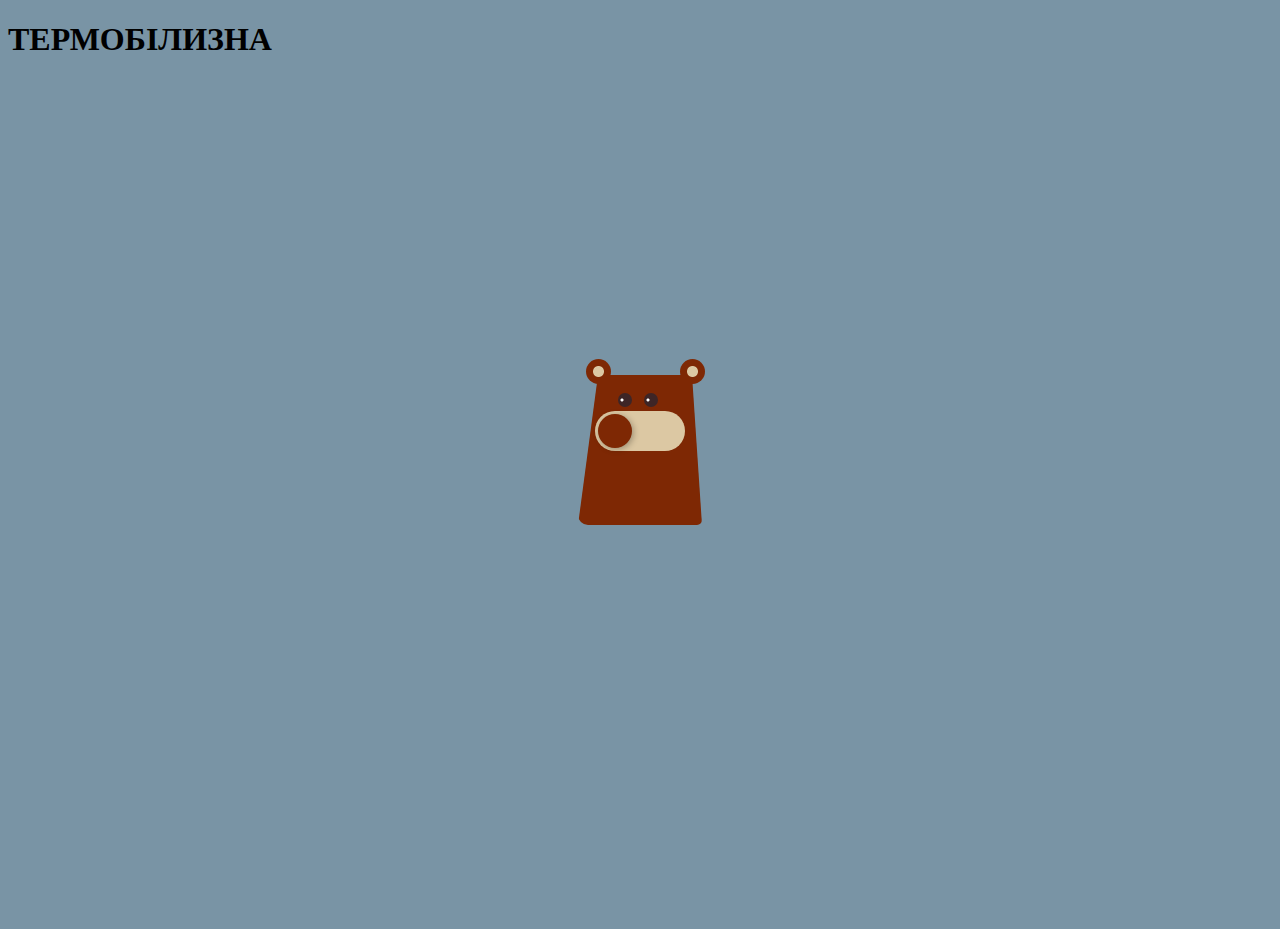
==== nikita.html @ d879057d "1" ====
<!DOCTYPE html>
<html lang="en">
  <head>
    <meta charset="UTF-8" />
    <meta http-equiv="X-UA-Compatible" content="IE=edge" />
    <meta name="viewport" content="width=device-width, initial-scale=1.0" />
    <title>Document</title>
    <link rel="stylesheet" href="./css/styles.css" />
  </head>
  <body>
    <h1 class="h1">ТЕРМОБІЛИЗНА</h1>
    <main>


<div class="toggleWrapper">
  <input type="checkbox" class="dn" id="dn"/>
    <label for="dn" class="toggle">
    <span class="toggle__handler">
  </label>
  <div class="bear-body">
    <span class="eye left"></span>
    <span class="eye right"></span>
  </div>
</div>

    </main>
  </body>
</html>
---- css/styles.css ----
body {
    background-color: #7994a5;
    height: 100vh;
}

.toggleWrapper {
    position: absolute;
    top: 50%;
    left: 50%;
    padding: 0 200px;
    transform: translate3d(-50%, -50%, 0);
}

.toggleWrapper input {
    position: absolute;
    left: -99em;
}

.toggle {
    cursor: pointer;
    display: inline-block;
    position: absolute;
    width: 90px;
    top: 36px;
    left: 50%;
    transform: translateX(-50%);
    height: 40px;
    background-color: #dcc8a3;
    border-radius: 84px;
    z-index: 2;
    transition: background-color 200ms cubic-bezier(0.445, 0.05, 0.55, 0.95);
}

.toggle__handler {
    display: inline-block;
    position: relative;
    z-index: 1;
    top: 3px;
    left: 3px;
    width: 34px;
    height: 34px;
    background-color: #7e2804;
    border-radius: 50px;
    box-shadow: 0 2px 6px rgba(0, 0, 0, 0.3);
    transition: all 400ms cubic-bezier(0.68, -0.55, 0.265, 1.55);
    transform: rotate(-45deg);
}

input:checked+.toggle:after {
    color: #ffffff;
}

input:checked+.toggle .toggle__handler {
    transform: translate3d(49px, 0, 0) rotate(0);
}

input:checked+.toggle+.bear-body {
    transform: rotateY(180deg);
}

.bear-body {
    position: relative;
    border-radius: 20px 10px 5px;
    border-bottom: 150px solid #7e2804;
    border-left: 20px solid transparent;
    border-right: 10px solid transparent;
    height: 0;
    width: 94px;
}

.bear-body::before,
.bear-body::after {
    content: "";
    position: absolute;
    height: 25px;
    width: 25px;
    border-radius: 50%;
    top: -16px;
    background: radial-gradient(#dcc8a3 5px, #7e2804 6px);
}

.bear-body::before {
    left: -12.5px;
}

.bear-body::after {
    right: -12.5px;
}

.bear-body .eye {
    position: absolute;
    top: 18px;
    background: #3d2526;
    height: 14px;
    width: 14px;
    border-radius: 50%;
    background-image: radial-gradient(circle at 4px, white 1px, #3d2526 2px);
}

.bear-body .eye.left {
    left: 20px;
    animation: blink 3s ease-in-out infinite;
}

.bear-body .eye.right {
    left: 46px;
    animation: blink 3.5s ease-in-out infinite;
}

@keyframes blink {
    85% {
        transform: rotateX(0deg);
    }

    90% {
        transform: rotateX(90deg);
    }
}
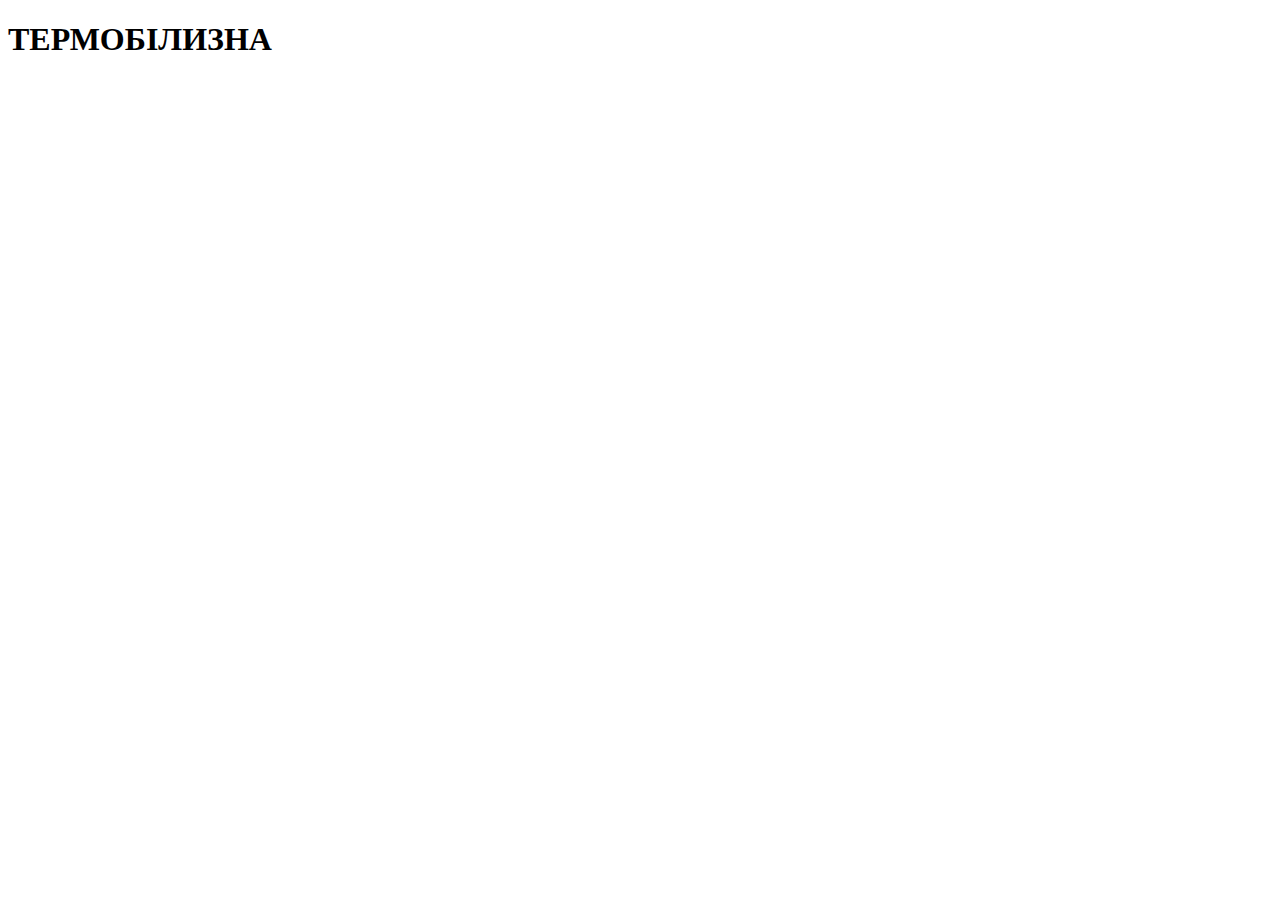
==== commit 26939970: "1" ====
--- a/nikita.html
+++ b/nikita.html
@@ -10,9 +10,7 @@
   <body>
     <h1 class="h1">ТЕРМОБІЛИЗНА</h1>
     <main>
-
-
-<div class="toggleWrapper">
+      <!-- <div class="toggleWrapper">
   <input type="checkbox" class="dn" id="dn"/>
     <label for="dn" class="toggle">
     <span class="toggle__handler">
@@ -21,8 +19,7 @@
     <span class="eye left"></span>
     <span class="eye right"></span>
   </div>
-</div>
-
+</div> -->
     </main>
   </body>
 </html>
--- a/css/styles.css
+++ b/css/styles.css
@@ -1,4 +1,4 @@
-body {
+/* body {
     background-color: #7994a5;
     height: 100vh;
 }
@@ -115,4 +115,4 @@
     90% {
         transform: rotateX(90deg);
     }
-}+} */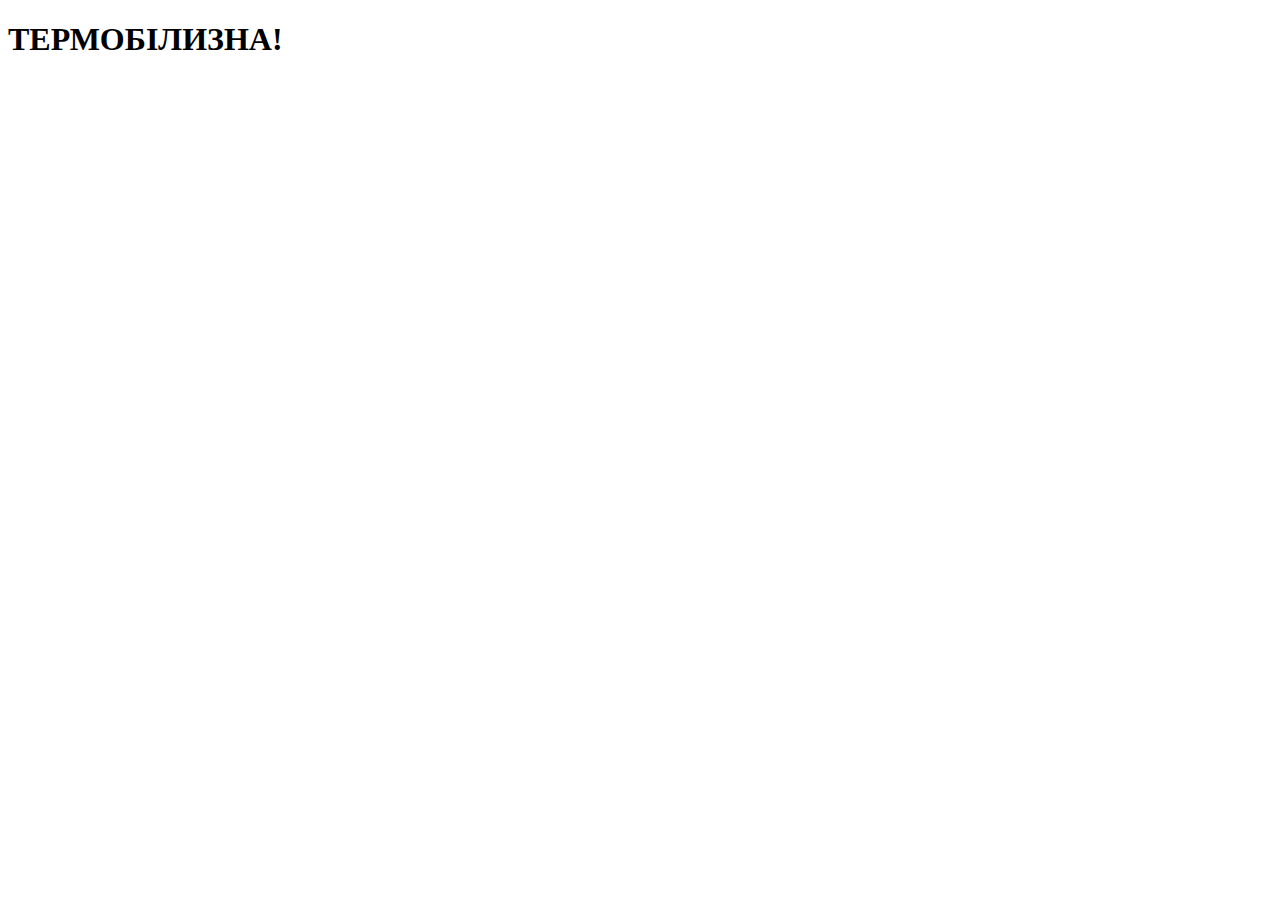
==== commit 1b0a0ef1: "1" ====
--- a/nikita.html
+++ b/nikita.html
@@ -8,7 +8,7 @@
     <link rel="stylesheet" href="./css/styles.css" />
   </head>
   <body>
-    <h1 class="h1">ТЕРМОБІЛИЗНА</h1>
+    <h1 class="h1">ТЕРМОБІЛИЗНА!</h1>
     <main>
       <!-- <div class="toggleWrapper">
   <input type="checkbox" class="dn" id="dn"/>
